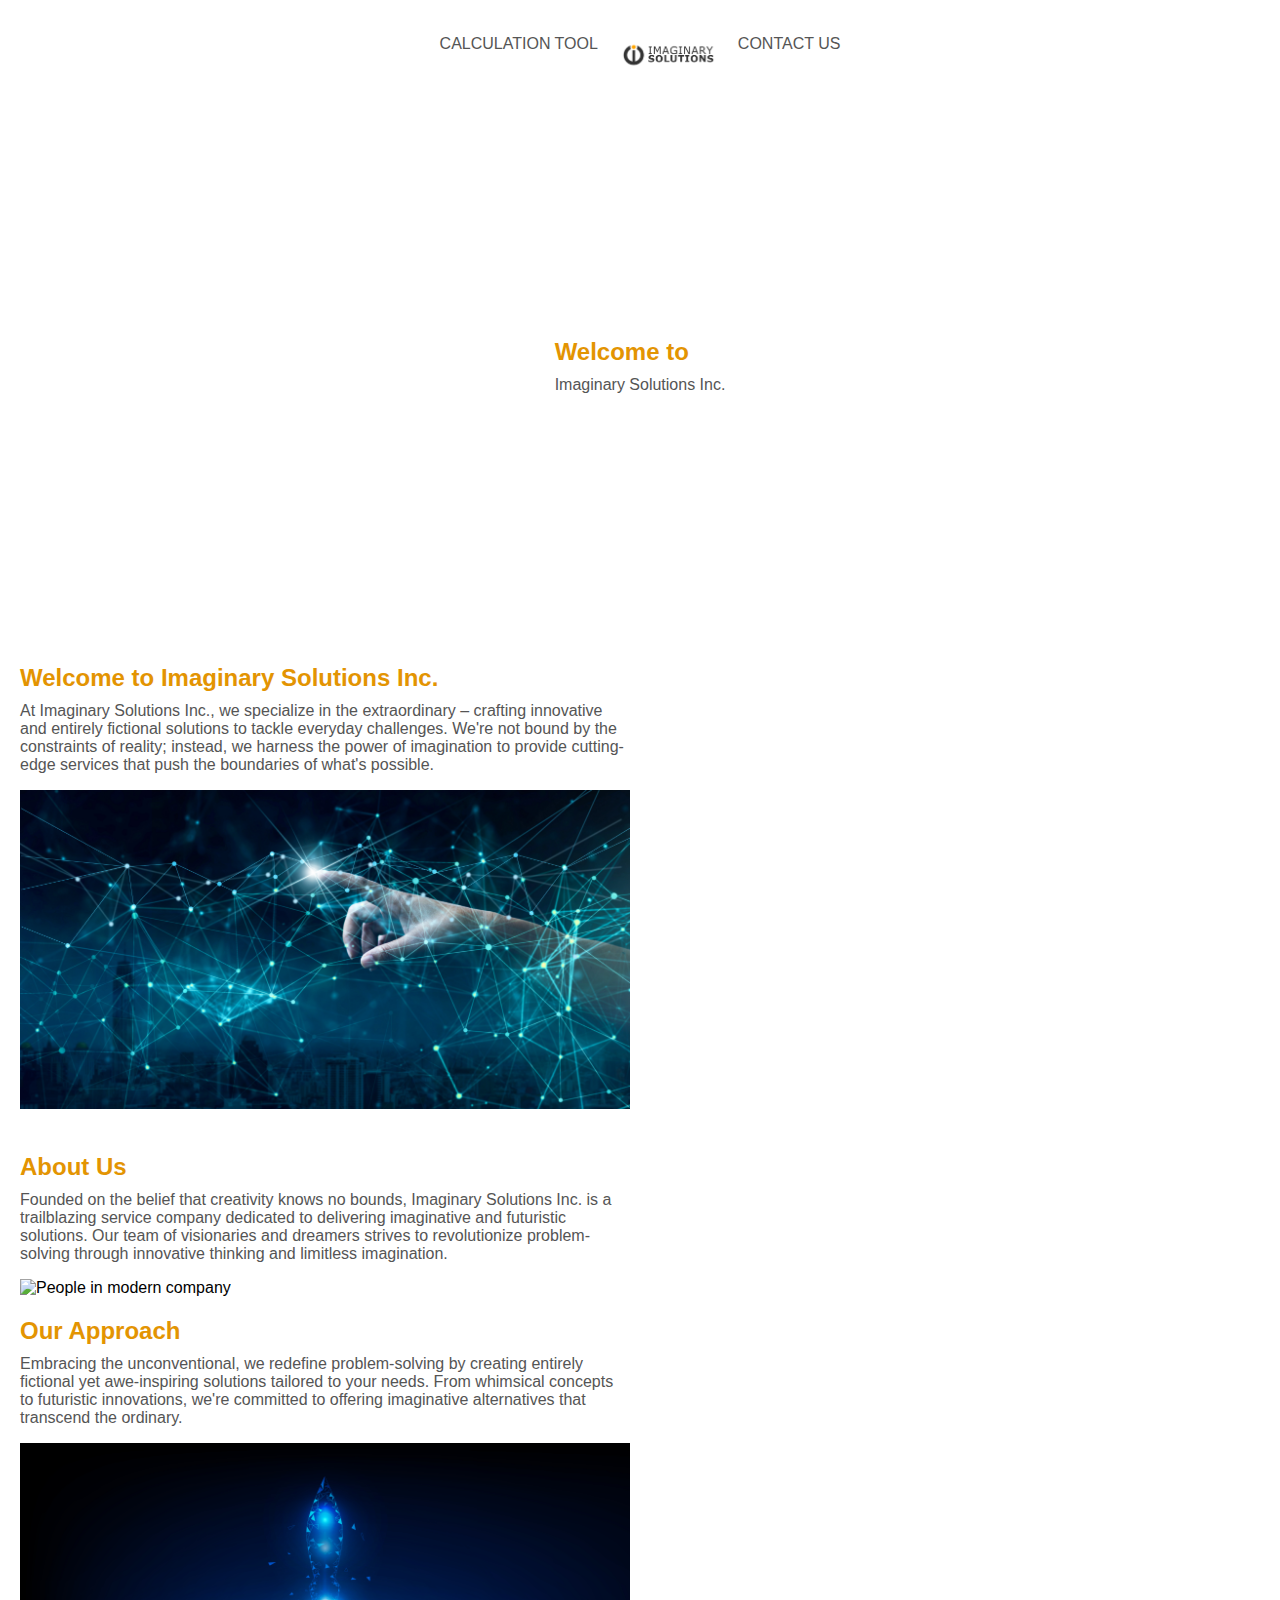
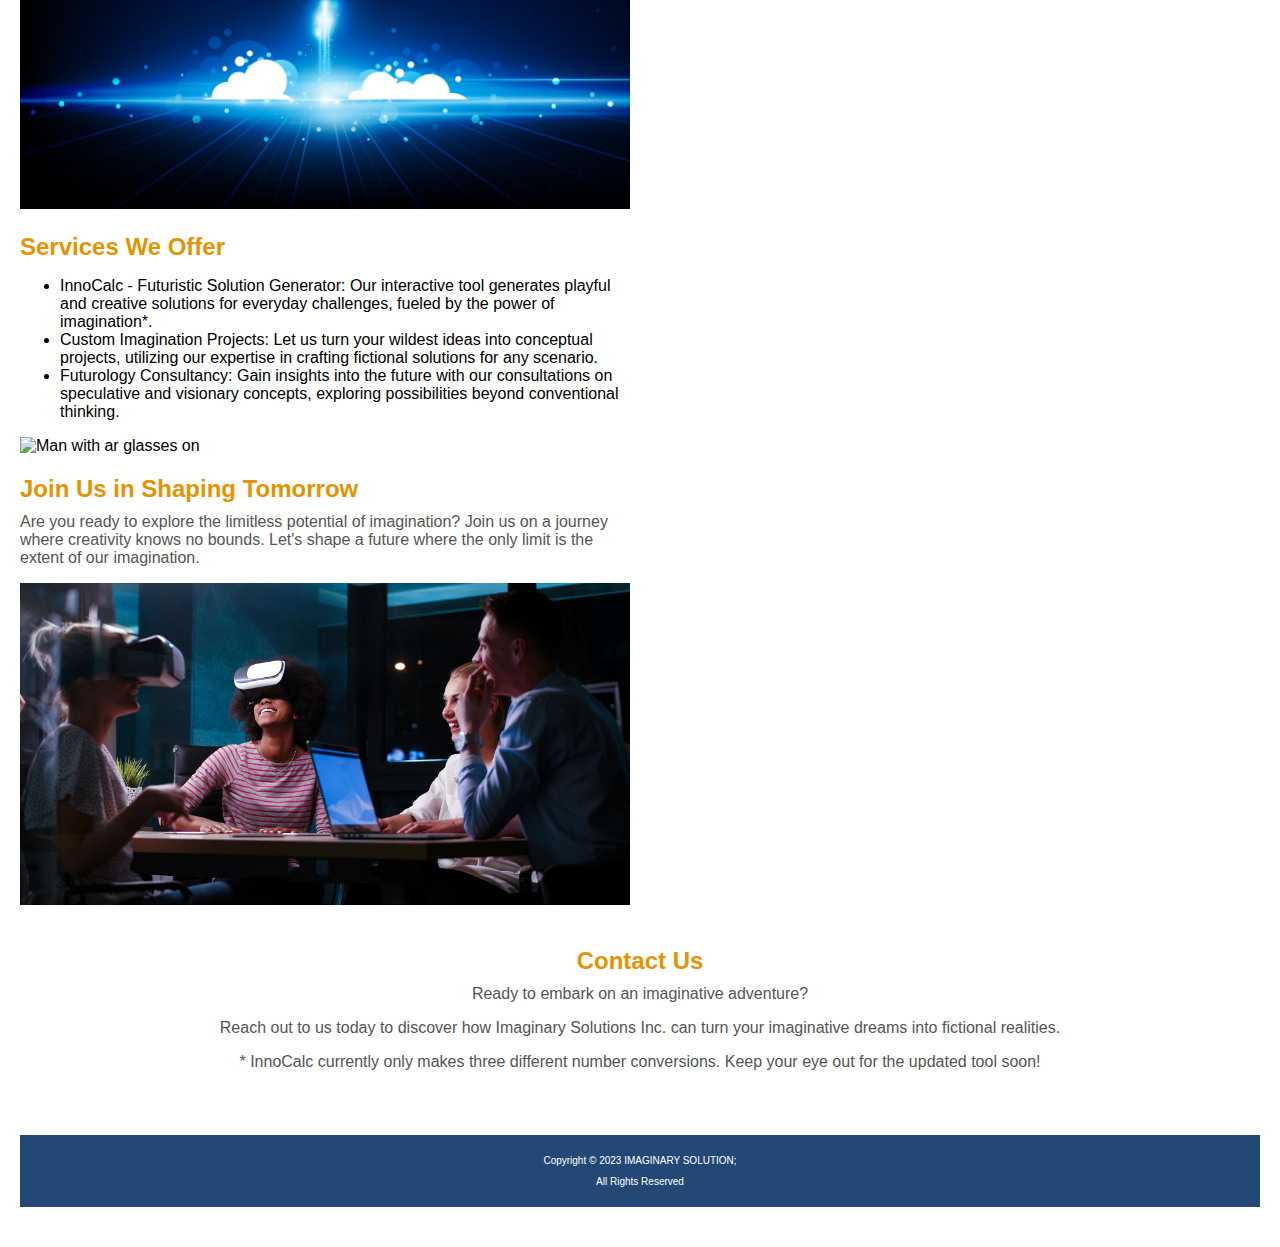
==== index.html @ 7a61c6fa "working on animation" ====
<!DOCTYPE html>
<html lang="en">
<head>
    <meta charset="UTF-8">
    <meta name="viewport" content="width=device-width, initial-scale=1.0">
    <link rel="stylesheet" href="https://cdnjs.cloudflare.com/ajax/libs/font-awesome/4.7.0/css/font-awesome.min.css">
    <title>Wild Design by Mag</title>
    <link rel="stylesheet" href="./assets/styles/style.css"></head>
<body>
    <div class="mobile-container">
        <!-- Top Navigation Menu -->
        <nav class="topnav">
            <div class="logo">
                <a href="#home">
                    <img src="./assets/images/imaginary-Solutions-logo.png" alt="Logo">
                </a>
            </div>
          <div class="menu-icon" onclick="toggleMenu()">
              <i class="fa fa-bars"></i>
          </div>
          <div class="close-icon" onclick="toggleMenu()">
            <i class="fa fa-times"></i>
          </div>
          <ul class="nav-links" id="navLinks">
            <li><a href="#calculation">CALCULATION TOOL</a></li>
            <li class="logo-2">
                <a href="#home">
                    <img src="./assets/images/imaginary-Solutions-logo.png" alt="Logo">
                </a>
            </li>
            <li><a href="#contact">CONTACT US</a></li>
        </ul>
      </nav>
    </div>
         <!-- Hero Image -->
         <div class="hero-container">
            <div class="hero-image">
                <!-- <img src="./src/imaginary-Solutions-hero.jpeg" alt="Hero Image" class="hero-image"> -->
            </div>
            <div class="hero-text">
                <h1>Welcome to</h1>
                <p>Imaginary Solutions Inc.</p>
            </div>      
        </div>
       
        <!-- Articles -->
        <div class="article-container grid-container">
            <header class="article article-one">
                <h1>Welcome to Imaginary Solutions Inc.</h1>
                <p>At Imaginary Solutions Inc., we specialize in the extraordinary – crafting innovative and entirely fictional solutions to tackle everyday challenges. We're not bound by the constraints of reality; instead, we harness the power of imagination to provide cutting-edge services that push the boundaries of what's possible.</p>
                <div class="column-2"><img src="./assets/images/imaginary-Solutions-hand.jpeg" alt="Imaginary Solutions Inc" ></div>
            </header>
            <div class="article article-two">
                <h2>About Us</h2>
                <p>Founded on the belief that creativity knows no bounds, Imaginary Solutions Inc. is a trailblazing service company dedicated to delivering imaginative and futuristic solutions. Our team of visionaries and dreamers strives to revolutionize problem-solving through innovative thinking and limitless imagination.</p>
                <img src="./assets/images/imaginary-Solutions-hero.jpeg" alt="People in modern company"class="column-2">
            </div>
            <div class="article article-three">
            <h2>Our Approach</h2>
            <p>Embracing the unconventional, we redefine problem-solving by creating entirely fictional yet awe-inspiring solutions tailored to your needs. From whimsical concepts to futuristic innovations, we're committed to offering imaginative alternatives that transcend the ordinary.</p>
            <img src="./assets/images/imaginary-Solutions-rocket.jpeg" alt="Rocket graphic"class="column-2">
        </div>
        <div class="article article-four">
            <h2>Services We Offer</h2>
            <ul>
                <li>InnoCalc - Futuristic Solution Generator: Our interactive tool generates playful and creative solutions for everyday challenges, fueled by the power of imagination*.</li>
                <li>Custom Imagination Projects: Let us turn your wildest ideas into conceptual projects, utilizing our expertise in crafting fictional solutions for any scenario.</li>
                <li>Futurology Consultancy: Gain insights into the future with our consultations on speculative and visionary concepts, exploring possibilities beyond conventional thinking.</li>
            </ul>
            <img src="./assets/images/imaginary-Solutions-people.jpeg" alt="Man with ar glasses on" class="column-2">
        </div>
        <div class="article article-five">
            <h2>Join Us in Shaping Tomorrow</h2>
            <p>Are you ready to explore the limitless potential of imagination? Join us on a journey where creativity knows no bounds. Let's shape a future where the only limit is the extent of our imagination.</p>
            <img src="./assets/images/imaginary-Solutions-team.jpeg" alt="Team of people" class="column-2">
        </div>
        <div class="article article-six article-center">
            <h2>Contact Us</h2>
            <p>Ready to embark on an imaginative adventure? </p>
            <p>
                Reach out to us today to discover how Imaginary Solutions Inc. can turn your imaginative dreams into fictional realities.
            </p>
            <p>* InnoCalc currently only makes three different number conversions. Keep your eye out for the updated tool soon!</p>
        </div>
        <footer>
            <p> Copyright &copy 2023 IMAGINARY SOLUTION; </p>
           <p> All Rights Reserved</p>
           </footer>
        </div>

    <script src="./assets/scripts/script.js"></script> 
</body>
</html>
---- assets/styles/style.css ----
body {
    font-family: Verdana, Geneva, Tahoma, sans-serif;
    margin: 0;
    padding: 0;
    box-sizing: border-box;
}

.mobile-container {
    max-width: 100%;
    margin: auto;
    /* background-color: #333; */
    color: white;
    /* border-radius: 10px; */
}
.topnav {
display: flex;
flex-direction: column;
align-items: center;
position: relative;
padding: 15px;
background-color: white;
}

.topnav .logo {
    display: flex;
    align-items: center;
    margin-bottom: 10px;
    }
    .topnav .logo img{
        max-width: 100px;
        height: auto;
        margin-right: 180px;
        }
     /* .logo img {
        width: 100px;
        height: auto;
        margin-right: 200px;
        margin-left: 0;
        
    } */
    .logo-2 {
        display: none;
    }
    
    .topnav .logo a {
        text-decoration: none;
        font-size: 18px;
        color: blanchedalmond;
    }

.menu-icon,  .close-icon {
    cursor: pointer;
    position: absolute;
    font-size: 20px;
    color:#FFA500;
    top: 15px;
}

.menu-icon {
    right: 15px;   
}

.close-icon {
display: none;
right: 15px;
}

.nav-links {
    list-style: none;
    display: none;
    width: 100%;
    text-align: center;
    background-color: #FFA500;
    /* border-radius: 0 0 10px 10px; */
    padding: 15px;
}

.nav-links.show {
    display: flex;
    flex-direction: column;
}

.nav-links li {
    margin-bottom: 10px;
}

.nav-links li a {
    text-decoration: none;
    font-size: 16px;
    color: whitesmoke;
    padding: 10px;
    display: block;
    border-radius: 5px;
}


.nav-links li a:hover {
    background-color:#e39402;
}

.article-container {
    max-width: 100%;
    margin: 0 auto;
    padding: 20px;
    display: grid;
    grid-template-columns: 1fr;
    gap: 20px;
}

header, article, footer {
    margin-bottom: 20px;
}
 article {
    text-align: left;
 }

h1, h2 {
    color: #e39402 ;
    font-size: 24px;
    margin-top: auto;
    margin-bottom: 10px;
}

p {
 color: #555;
 font-size: 16px;
 /* margin-bottom: 20px; */
 margin-top: 10px;
}

img {
    max-width: 100%;
    height: auto;
    border: 8px;
    margin-bottom: auto;
}

footer {
    background-color: #234876;
    color: white;
    text-align: center;
    padding: 10px;
}

footer p {
    color: white;
    font-size: 10px;
}

.hero-container {
    display: none;
}

@media (min-width: 768px) {
    /* Hero-Image */
    .hero-container {
        display: flex;
        align-items: center; /* Center vertically */
        justify-content: center; /* Center horizontally */
        height: 60vh; /* height  */
        background: url('../images/imaginary-Solutions-hero.jpeg') center/cover no-repeat;
    }

    .hero-text {
        text-align: left; /* Align text to the left */
        color: white;
        padding: 20px; /* padding for better readability */
        font-size: 18px;
    }

/* Article Container Style */

.article-container {
    display: grid;
    grid-template-columns: 1fr 1fr; /* Two columns */
    gap: 20px;
    margin: 0 auto;
}

.article img {
    width: 100%;
    height: auto;
}

.column-2 {
    grid-column: 2; /* Image on the right */
}


/* Article Style */
.article-one {
    grid-row: 1;
}

.article-two {
    grid-row: 2;
}

.article-three {
    grid-row: 3;
}

.article-four {
    grid-row: 4;
}

.article-five {
    grid-row: 5;
}

.article-six {
    grid-row: 6;
    grid-column:1 / span  2;
    align-content: center;
    text-align: center;
}

    /* Top Navigation Bar */
    .logo img {
        display: none;
    }

    .topnav {
        background-color: transparent;
        display: flex;
        align-items: center;
        justify-content: space-between;
        padding: 15px;
        
    }

    .topnav .logo-2 {
        display: flex;
        align-items: center;
        justify-content: center;
        margin-bottom: 0;
    }

    .logo-2 img {
        max-width: 100px;
        height: auto;
    }

    .topnav #navLinks {
        display: flex;
        flex-direction: row;
    }

    .topnav .logo-2 img {
        margin: 0;
    }

   .menu-icon, .close-icon {
    top: 15px;
   }
   .menu-icon {
    display: none;
    right: 15px;
   }

   .nav-links {
    display: flex;
    width: auto;
    background-color: transparent;
    padding: 0;
    margin: 0;
   }

   .nav-links.show {
    display: flex;
    flex-direction: row;
   }

   .nav-links li {
    margin: 0;
   }
   .nav-links li a {
    color: #555;
}

.nav-links li a:hover {
    background-color: transparent; /* background color on hover */
    color: #e39402; /* hover text color to orange */
}
   .nav-links li:last-child {
    margin-right: 0;
   }
   .mobile-container {
    background-color: transparent;
   }

   /* Footer */
   footer {
    grid-column: span 2;
    text-align: center;
    margin-top: 20px; 
}

/* CONTACT PAGE */
.article-center {
    grid-row: 6;
    grid-column:1 / span  2;
    align-content: center;
    text-align: center;
    padding: 8px;
    margin-top: 10px;
}
h3 {
    color: #234876;
}


@keyframes bounce {
/* 0%, 20%, 50%, 80%, 100% {
    transform: translateY(0);
}
40% {
    transform: translateY(-100px);
}
60% {
    transform: translateY(-50%);
} */
0% {
    transform: translateX(-100%);
}
100% {
    transform: translateX(100%);
}
}
.ball {
    width: 20px;
    height: 20px;
    background-color: #234876;
    border: 5px solid orange;
    border-radius: 50%;
    /* animation: bounce 2s infinite; */
    animation: roll 2s linear infinite;
    margin-right: 20px;

}
}
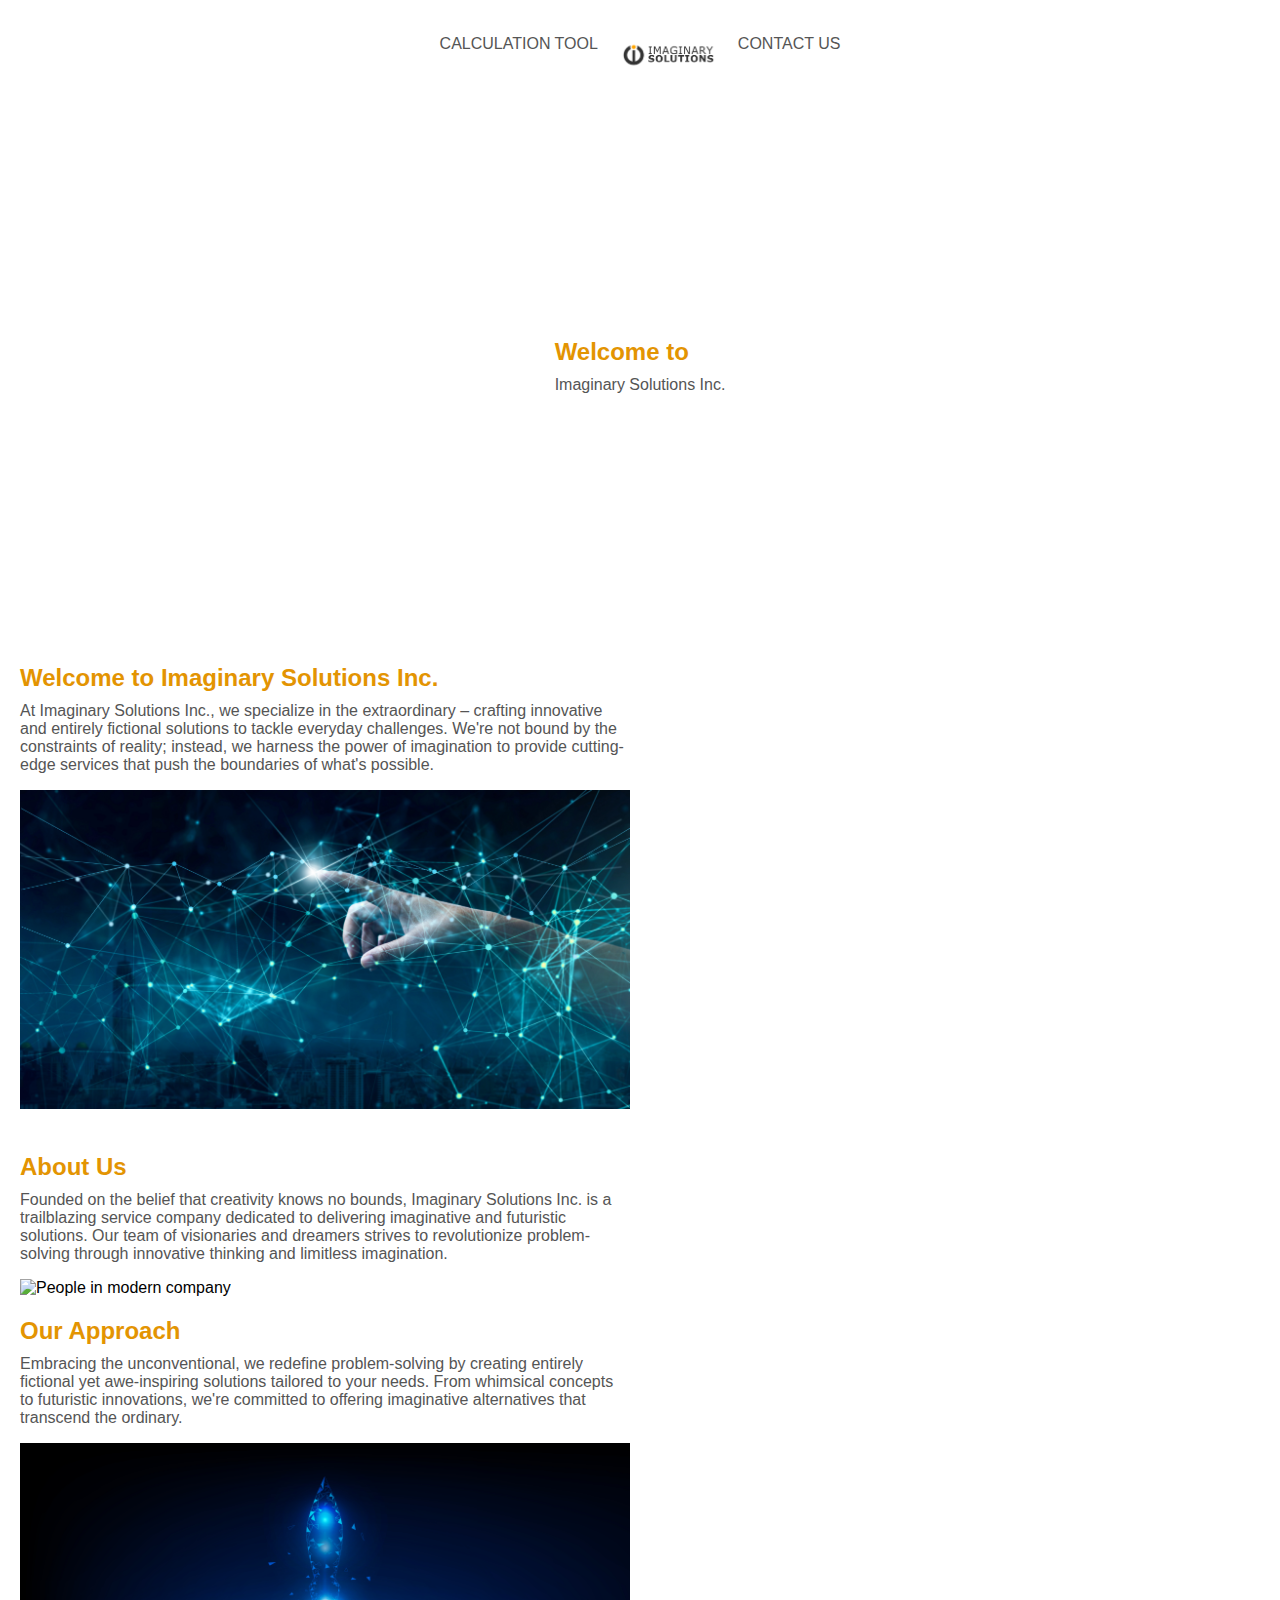
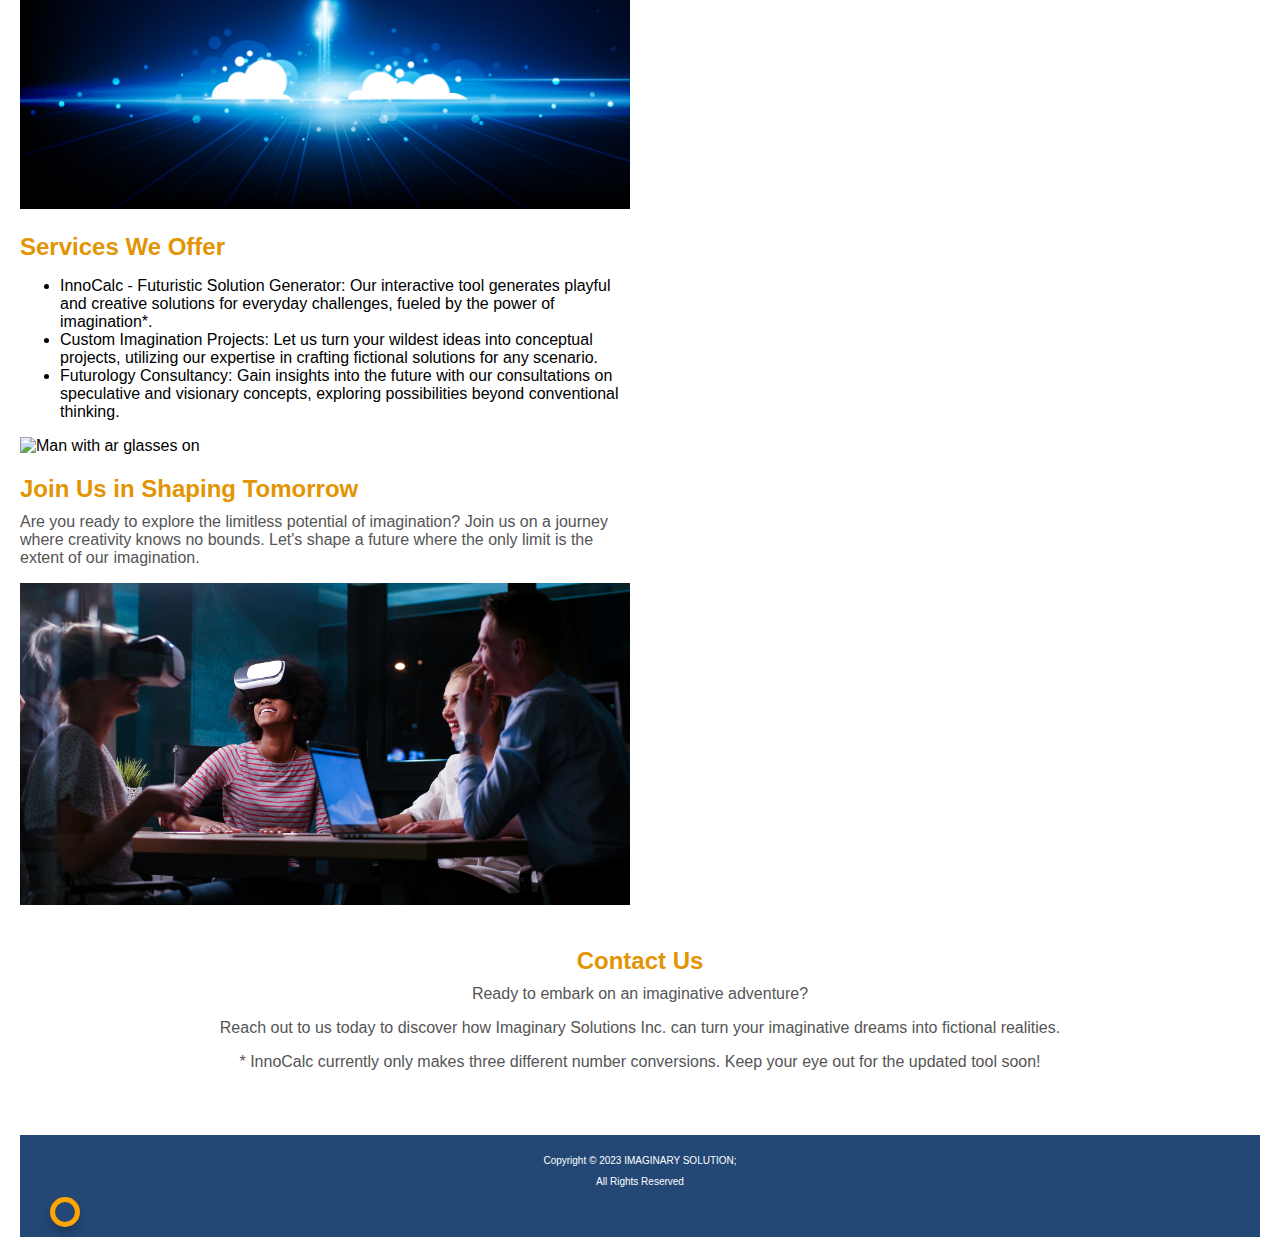
==== commit 4ec96566: "UPDATE" ====
--- a/index.html
+++ b/index.html
@@ -85,6 +85,7 @@
         <footer>
             <p> Copyright &copy 2023 IMAGINARY SOLUTION; </p>
            <p> All Rights Reserved</p>
+           <div class="ball"></div>
            </footer>
         </div>
 
--- a/assets/styles/style.css
+++ b/assets/styles/style.css
@@ -135,22 +135,140 @@
     margin-bottom: auto;
 }
 
+/* Footer */
 footer {
     background-color: #234876;
     color: white;
     text-align: center;
     padding: 10px;
-}
-
+    margin-bottom: 0
+}
 footer p {
     color: white;
     font-size: 10px;
 }
 
+
+/* Hero image */
 .hero-container {
     display: none;
 }
 
+
+/* Calculation tool */
+.calculation-wrapper {
+    display: flex;
+    flex-direction: column;
+    align-items: center;
+    justify-content: center;
+    /* text-align: center; */
+    padding: 20px;
+    margin-top: 50px;
+}
+ input {
+    margin: 10px;
+    padding: 8px;
+    font-size: 16px;
+}
+
+.calc-button {
+margin: 10px;
+padding: 10px 20px;
+font-size: 16px;
+background-color: #e39402;
+color: #234876;
+border-radius: 5px;
+cursor: pointer;
+}
+#result {
+    margin-top: 20px;
+    padding: 5px;
+    font-size: 18px;
+    color:#234876;    
+}
+/* Contact page content */
+.article-center {
+    padding: 20px;
+    text-align: justify;
+}
+
+.article-center h2 {
+    font-size: 24px;
+    margin-bottom: 10px;
+}
+
+.article-center h3 {
+    font-size: 20px;
+    margin-bottom: 8px;
+    color: #234876;
+}
+
+.article-center p {
+    font-size: 16px;
+    margin-bottom: 16px;
+}
+
+/* Modal for mobile size*/
+.modal {
+    display: none;
+    position: fixed;
+    top: 50%;
+    left: 50%;
+    transform: translate(-50%, -50%);
+    background: rgb(255, 255, 255);
+    color: rgb(5, 101, 186);
+    padding: 20px;
+    border-radius: 8px;
+    box-shadow: 0 0 10px rgba(0, 0, 0, 0.3);
+    text-align: center;
+}
+.modal-show-button {
+    padding: 10px 20px;
+    font-size: 14px;
+}
+.modal-button {
+    text-align: center;
+}
+
+.modal-show-button {
+    background-color: white; 
+    color: black; 
+    border: 2px solid #234876;
+    padding: 15px 32px;
+    text-align: center;
+    text-decoration: none;
+    display: inline-block;
+    font-size: 16px;
+    margin: 4px 2px;
+    cursor: pointer;
+    box-shadow: 0 9px #999;
+}
+.modal-show-button:hover {
+    background-color: #234876;
+    color: white;
+}
+.modal-show-button:active {
+    background-color: #1c3954;
+}
+.close {
+    position: absolute;
+    top: 10px;
+    right: 10px;
+    cursor: pointer;
+    background: none;
+    border: none;
+    font-size: 18px;
+    color: #234876;
+}
+
+.close:hover {
+    background-color: #f3bf5f;
+    border-radius: 10px;
+    color: white;
+}
+
+
+/* DESKTOP SIZE SCREEN STYLES */
 @media (min-width: 768px) {
     /* Hero-Image */
     .hero-container {
@@ -309,23 +427,14 @@
     color: #234876;
 }
 
-
-@keyframes bounce {
-/* 0%, 20%, 50%, 80%, 100% {
-    transform: translateY(0);
-}
-40% {
-    transform: translateY(-100px);
-}
-60% {
-    transform: translateY(-50%);
-} */
-0% {
-    transform: translateX(-100%);
-}
-100% {
-    transform: translateX(100%);
-}
+/* Animation */
+@keyframes roll {
+    0%, 100% {
+        transform: translateX(0);
+    }
+    50% {
+        transform: translateX(calc(100vw - 110px));
+    }
 }
 .ball {
     width: 20px;
@@ -334,8 +443,107 @@
     border: 5px solid orange;
     border-radius: 50%;
     /* animation: bounce 2s infinite; */
-    animation: roll 2s linear infinite;
-    margin-right: 20px;
-
+    animation: roll 20s linear infinite;
+    margin-left: 20px;
+    box-shadow: 0 7px 8px rgba(0, 0, 0, 0.2);
+}
+/* Modal */
+.modal-button {
+    text-align: center;
+  
+
+}
+.show {
+    background-color: white; 
+    color: black; 
+    border: 2px solid #234876;
+  padding: 15px 32px;
+  text-align: center;
+  text-decoration: none;
+  display: inline-block;
+  font-size: 16px;
+  margin: 4px 2px;
+  cursor: pointer;
+    box-shadow: 0 9px #999;
+}
+.show:hover {
+background-color: #234876;
+color: white;
+}
+
+.show:active {
+    background-color: #1c3954;
+  }
+.mask {
+  display: none;
+  position: fixed;
+  top: 0;
+  left: 0;
+  width: 100%;
+  height: 100%;
+  background: rgba(0, 0, 0, 0.5);
+  /* z-index: 1; */
+}
+
+.modal {
+  display: none;
+  position: fixed;
+  top: 50%;
+  left: 50%;
+  transform: translate(-50%, -50%);
+  background: rgb(255, 255, 255);
+  color: rgb(5, 101, 186);
+  padding: 20px;
+  border-radius: 8px;
+  box-shadow: 0 0 10px rgba(0, 0, 0, 0.3);
+  /* z-index: 2; */
+  text-align: center;
+}
+
+.close {
+  position: absolute;
+  top: 10px;
+  right: 10px;
+  cursor: pointer;
+  background: none;
+  border: none;
+  font-size: 18px;
+  color: #234876;
+}
+.close:hover {
+    background-color: #f3bf5f;
+    border-radius: 10px;
+    color: white;
+}
+/* Calculation tool */
+.calculation-wrapper {
+    display: flex;
+    flex-direction: column;
+    align-items: center;
+    justify-content: center;
+    /* text-align: center; */
+    padding: 20px;
+    margin-top: 50px;
+}
+ input {
+    margin: 10px;
+    padding: 8px;
+    font-size: 16px;
+}
+
+.calc-button {
+margin: 10px;
+padding: 10px 20px;
+font-size: 16px;
+background-color: #e39402;
+color: #234876;
+border-radius: 5px;
+cursor: pointer;
+}
+#result {
+    margin-top: 20px;
+    padding: 5px;
+    font-size: 18px;
+    color:#234876;    
 }
 }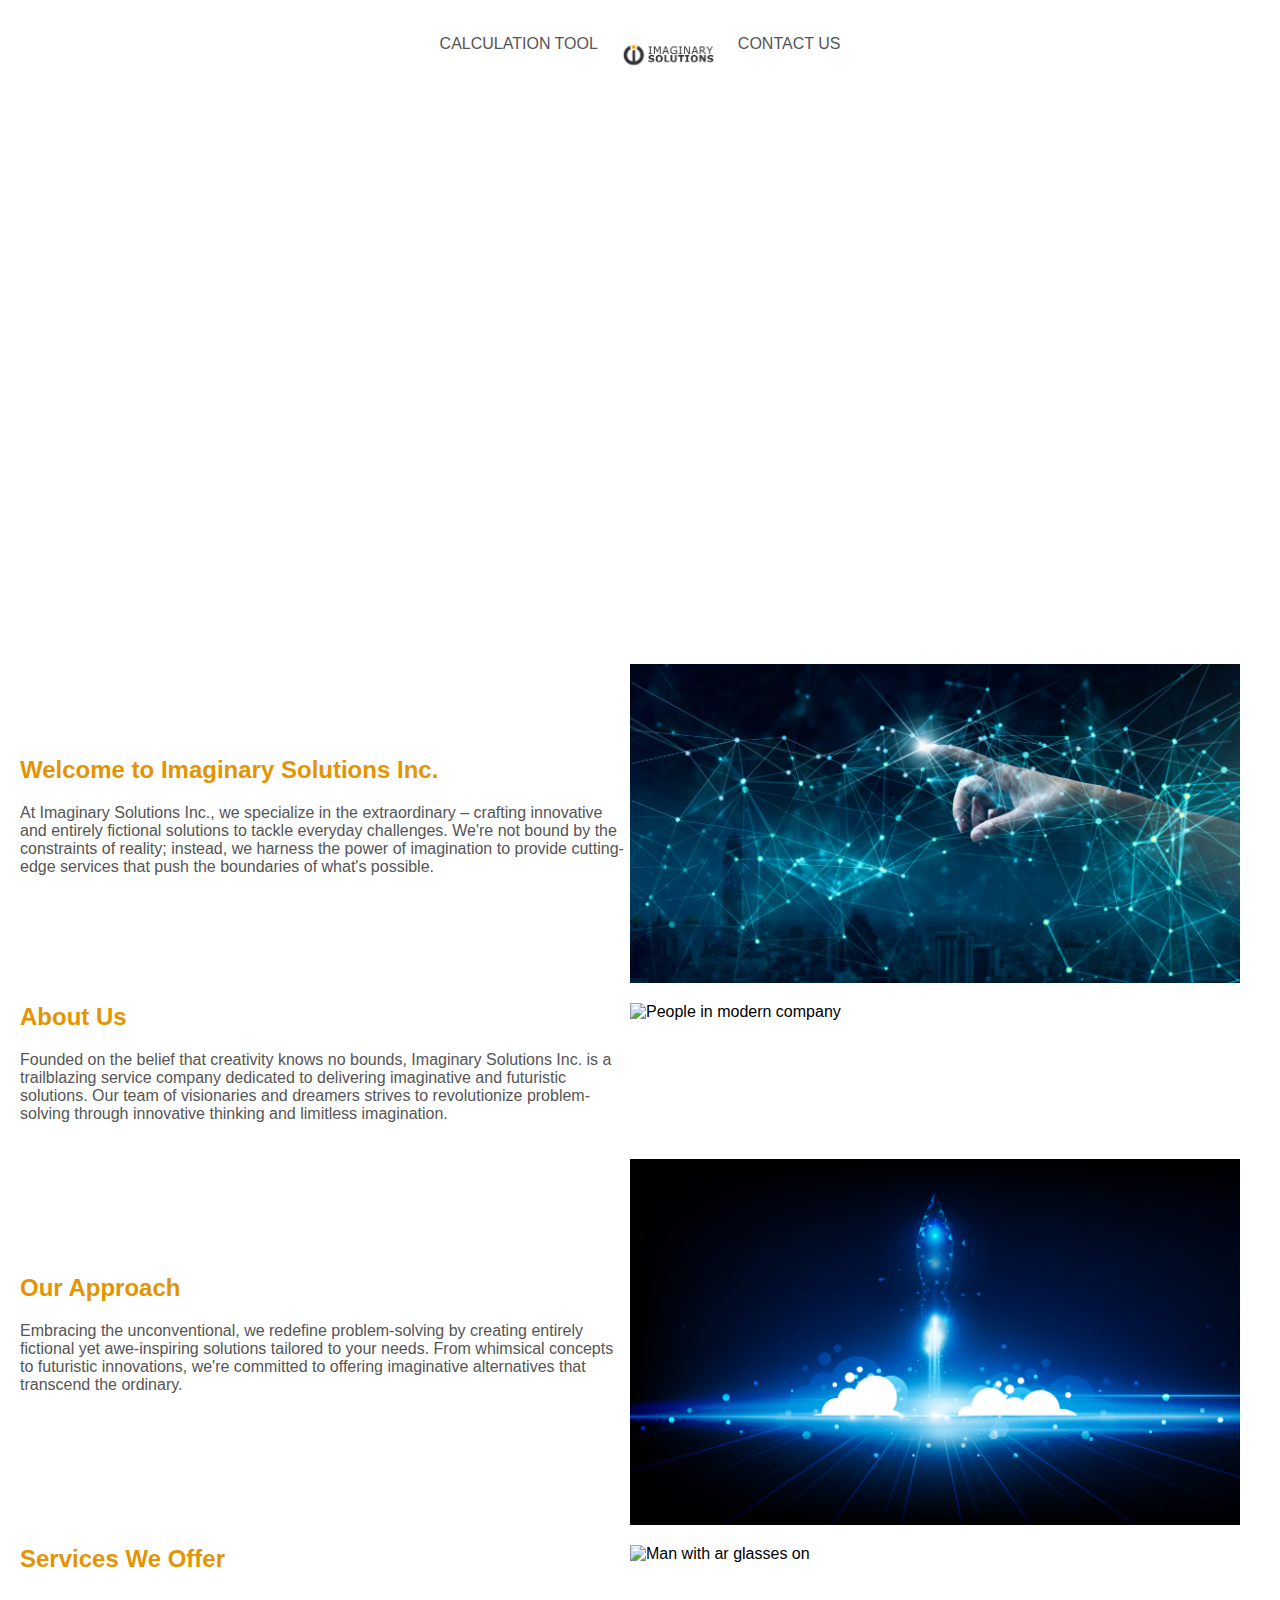
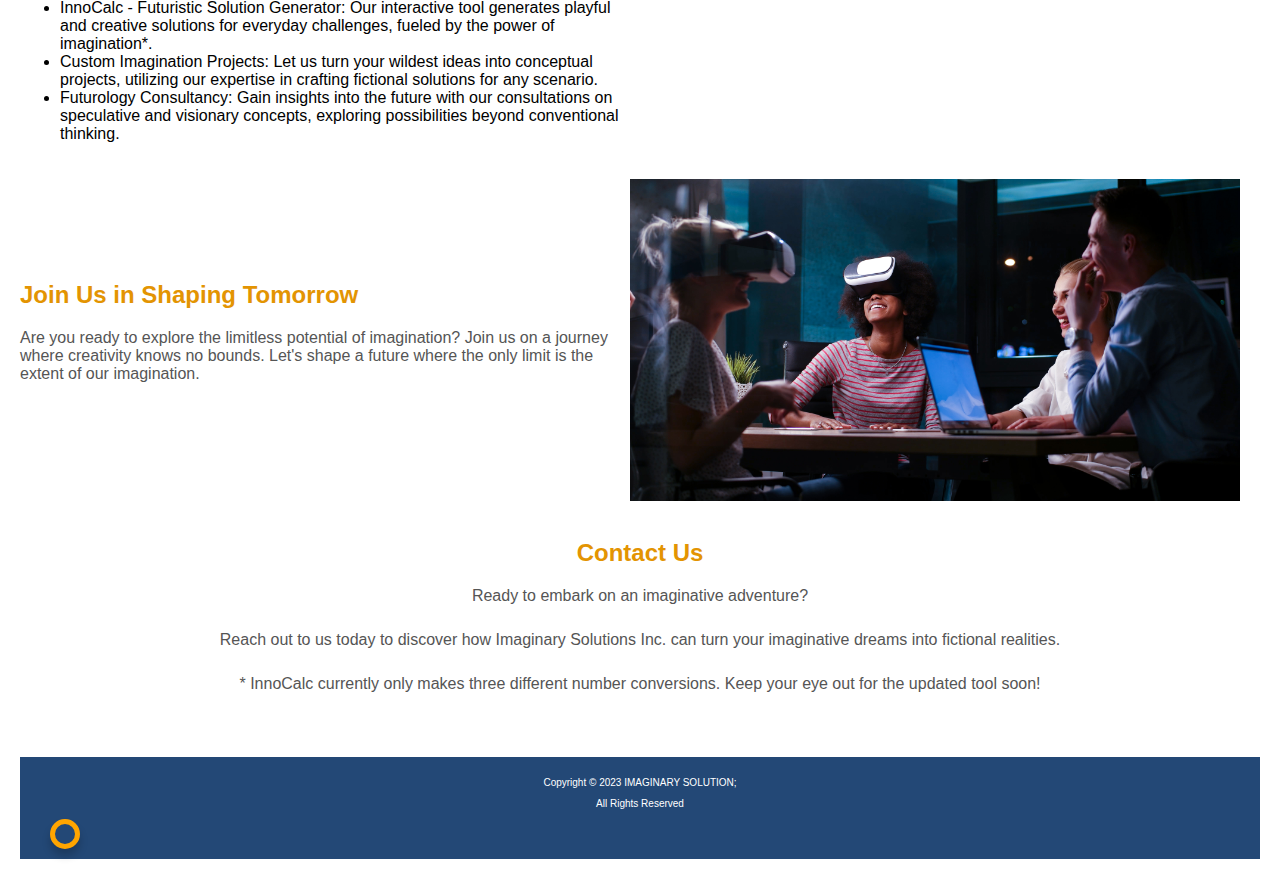
==== commit e2cfbb34: "Fixed" ====
--- a/index.html
+++ b/index.html
@@ -4,14 +4,14 @@
     <meta charset="UTF-8">
     <meta name="viewport" content="width=device-width, initial-scale=1.0">
     <link rel="stylesheet" href="https://cdnjs.cloudflare.com/ajax/libs/font-awesome/4.7.0/css/font-awesome.min.css">
-    <title>Wild Design by Mag</title>
+    <title>Imaginary Solutions Inc by Magdalena</title>
     <link rel="stylesheet" href="./assets/styles/style.css"></head>
 <body>
     <div class="mobile-container">
         <!-- Top Navigation Menu -->
         <nav class="topnav">
             <div class="logo">
-                <a href="#home">
+                <a href="index.html">
                     <img src="./assets/images/imaginary-Solutions-logo.png" alt="Logo">
                 </a>
             </div>
@@ -22,13 +22,13 @@
             <i class="fa fa-times"></i>
           </div>
           <ul class="nav-links" id="navLinks">
-            <li><a href="#calculation">CALCULATION TOOL</a></li>
+            <li><a href="calculation.html">CALCULATION TOOL</a></li>
             <li class="logo-2">
-                <a href="#home">
+                <a href="index.html">
                     <img src="./assets/images/imaginary-Solutions-logo.png" alt="Logo">
                 </a>
             </li>
-            <li><a href="#contact">CONTACT US</a></li>
+            <li><a href="contact.html">CONTACT US</a></li>
         </ul>
       </nav>
     </div>
@@ -45,42 +45,65 @@
        
         <!-- Articles -->
         <div class="article-container grid-container">
-            <header class="article article-one">
+            <div class="article article-one">
+                <div class="article-content">
                 <h1>Welcome to Imaginary Solutions Inc.</h1>
                 <p>At Imaginary Solutions Inc., we specialize in the extraordinary – crafting innovative and entirely fictional solutions to tackle everyday challenges. We're not bound by the constraints of reality; instead, we harness the power of imagination to provide cutting-edge services that push the boundaries of what's possible.</p>
-                <div class="column-2"><img src="./assets/images/imaginary-Solutions-hand.jpeg" alt="Imaginary Solutions Inc" ></div>
-            </header>
+                </div>
+                <div class="column-2 article-image"><img src="./assets/images/imaginary-Solutions-hand.jpeg" alt="Imaginary Solutions Inc">
+                </div>
+            </div>
             <div class="article article-two">
+                <div class="article-content">
                 <h2>About Us</h2>
                 <p>Founded on the belief that creativity knows no bounds, Imaginary Solutions Inc. is a trailblazing service company dedicated to delivering imaginative and futuristic solutions. Our team of visionaries and dreamers strives to revolutionize problem-solving through innovative thinking and limitless imagination.</p>
-                <img src="./assets/images/imaginary-Solutions-hero.jpeg" alt="People in modern company"class="column-2">
+                </div>
+                <div class="column-2 content-image">
+                    <img src="./assets/images/imaginary-Solutions-hero.jpeg" alt="People in modern company">
+                </div>
             </div>
             <div class="article article-three">
+                <div class="article-content">
             <h2>Our Approach</h2>
             <p>Embracing the unconventional, we redefine problem-solving by creating entirely fictional yet awe-inspiring solutions tailored to your needs. From whimsical concepts to futuristic innovations, we're committed to offering imaginative alternatives that transcend the ordinary.</p>
-            <img src="./assets/images/imaginary-Solutions-rocket.jpeg" alt="Rocket graphic"class="column-2">
+        </div>
+        <div class="article-image column-2">
+            <img src="./assets/images/imaginary-Solutions-rocket.jpeg" alt="Rocket graphic">
+        </div>
         </div>
         <div class="article article-four">
-            <h2>Services We Offer</h2>
-            <ul>
-                <li>InnoCalc - Futuristic Solution Generator: Our interactive tool generates playful and creative solutions for everyday challenges, fueled by the power of imagination*.</li>
-                <li>Custom Imagination Projects: Let us turn your wildest ideas into conceptual projects, utilizing our expertise in crafting fictional solutions for any scenario.</li>
-                <li>Futurology Consultancy: Gain insights into the future with our consultations on speculative and visionary concepts, exploring possibilities beyond conventional thinking.</li>
-            </ul>
-            <img src="./assets/images/imaginary-Solutions-people.jpeg" alt="Man with ar glasses on" class="column-2">
+            <div class="article-content">
+                <h2>Services We Offer</h2>
+                <ul>
+                    <li>InnoCalc - Futuristic Solution Generator: Our interactive tool generates playful and creative solutions for everyday challenges, fueled by the power of imagination*.</li>
+                    <li>Custom Imagination Projects: Let us turn your wildest ideas into conceptual projects, utilizing our expertise in crafting fictional solutions for any scenario.</li>
+                    <li>Futurology Consultancy: Gain insights into the future with our consultations on speculative and visionary concepts, exploring possibilities beyond conventional thinking.</li>
+                </ul>
+            </div>
+          <div class="content-image column-2">
+            <img src="./assets/images/imaginary-Solutions-people.jpeg" alt="Man with ar glasses on">
+          </div>
+            
         </div>
         <div class="article article-five">
-            <h2>Join Us in Shaping Tomorrow</h2>
+            <div class="article-content">
+                <h2>Join Us in Shaping Tomorrow</h2>
             <p>Are you ready to explore the limitless potential of imagination? Join us on a journey where creativity knows no bounds. Let's shape a future where the only limit is the extent of our imagination.</p>
-            <img src="./assets/images/imaginary-Solutions-team.jpeg" alt="Team of people" class="column-2">
+            </div>
+            <div class="article-image column-2">
+                <img src="./assets/images/imaginary-Solutions-team.jpeg" alt="Team of people">
+            </div>
         </div>
-        <div class="article article-six article-center">
-            <h2>Contact Us</h2>
-            <p>Ready to embark on an imaginative adventure? </p>
-            <p>
-                Reach out to us today to discover how Imaginary Solutions Inc. can turn your imaginative dreams into fictional realities.
-            </p>
-            <p>* InnoCalc currently only makes three different number conversions. Keep your eye out for the updated tool soon!</p>
+        <div class="article-six article-center">
+            <div class="article-content">
+                <h2>Contact Us</h2>
+                <p>Ready to embark on an imaginative adventure? </p>
+                <p>
+                    Reach out to us today to discover how Imaginary Solutions Inc. can turn your imaginative dreams into fictional realities.
+                </p>
+                <p>* InnoCalc currently only makes three different number conversions. Keep your eye out for the updated tool soon!</p>
+            </div>
+           
         </div>
         <footer>
             <p> Copyright &copy 2023 IMAGINARY SOLUTION; </p>
--- a/assets/styles/style.css
+++ b/assets/styles/style.css
@@ -273,8 +273,9 @@
     /* Hero-Image */
     .hero-container {
         display: flex;
-        align-items: center; /* Center vertically */
-        justify-content: center; /* Center horizontally */
+        align-items: center; 
+        justify-content: left; 
+        /* text-align: left; */
         height: 60vh; /* height  */
         background: url('../images/imaginary-Solutions-hero.jpeg') center/cover no-repeat;
     }
@@ -282,55 +283,75 @@
     .hero-text {
         text-align: left; /* Align text to the left */
         color: white;
-        padding: 20px; /* padding for better readability */
-        font-size: 18px;
-    }
-
+        padding: 8px; /* padding for better readability */
+        /* font-size: 18px; */
+    }
+    .hero-text h1 {
+        color: white;
+        font-size: 45px;
+        margin-left: 20px;
+    }
+    .hero-text p {
+        color: white;
+        font-size: 35px;
+        margin-left: 20px;
+    }
 /* Article Container Style */
-
+.article {
+    /* display: flex; */
+    display: grid;
+    grid-template-columns: 1fr 1fr;
+}
 .article-container {
-    display: grid;
-    grid-template-columns: 1fr 1fr; /* Two columns */
+    /* display: grid; */
+    /* grid-template-columns: 1fr 1fr;  */
     gap: 20px;
     margin: 0 auto;
 }
 
-.article img {
+.article-image {
     width: 100%;
     height: auto;
 }
 
+/* Article Content Style */
+.article-content {
+    display: grid;
+    grid-template-columns: 1;
+}
+ .article-one {
+    grid-row: 1;
+} 
+
+.article-two {
+    grid-row: 2;
+}
+
+.article-three {
+    grid-row: 3;
+}
+
+.article-four {
+    grid-row: 4;
+}
+
+.article-five {
+    grid-row: 5;
+} */
+
+.article-center {
+    grid-template-columns: 1fr;
+    align-content: center;
+    text-align: center;
+}
+/* Article Image Style */
+.article-image {
+    display: grid;
+    grid-template-columns: 2;
+}
+
 .column-2 {
     grid-column: 2; /* Image on the right */
-}
-
-
-/* Article Style */
-.article-one {
-    grid-row: 1;
-}
-
-.article-two {
-    grid-row: 2;
-}
-
-.article-three {
-    grid-row: 3;
-}
-
-.article-four {
-    grid-row: 4;
-}
-
-.article-five {
-    grid-row: 5;
-}
-
-.article-six {
-    grid-row: 6;
-    grid-column:1 / span  2;
-    align-content: center;
-    text-align: center;
 }
 
     /* Top Navigation Bar */
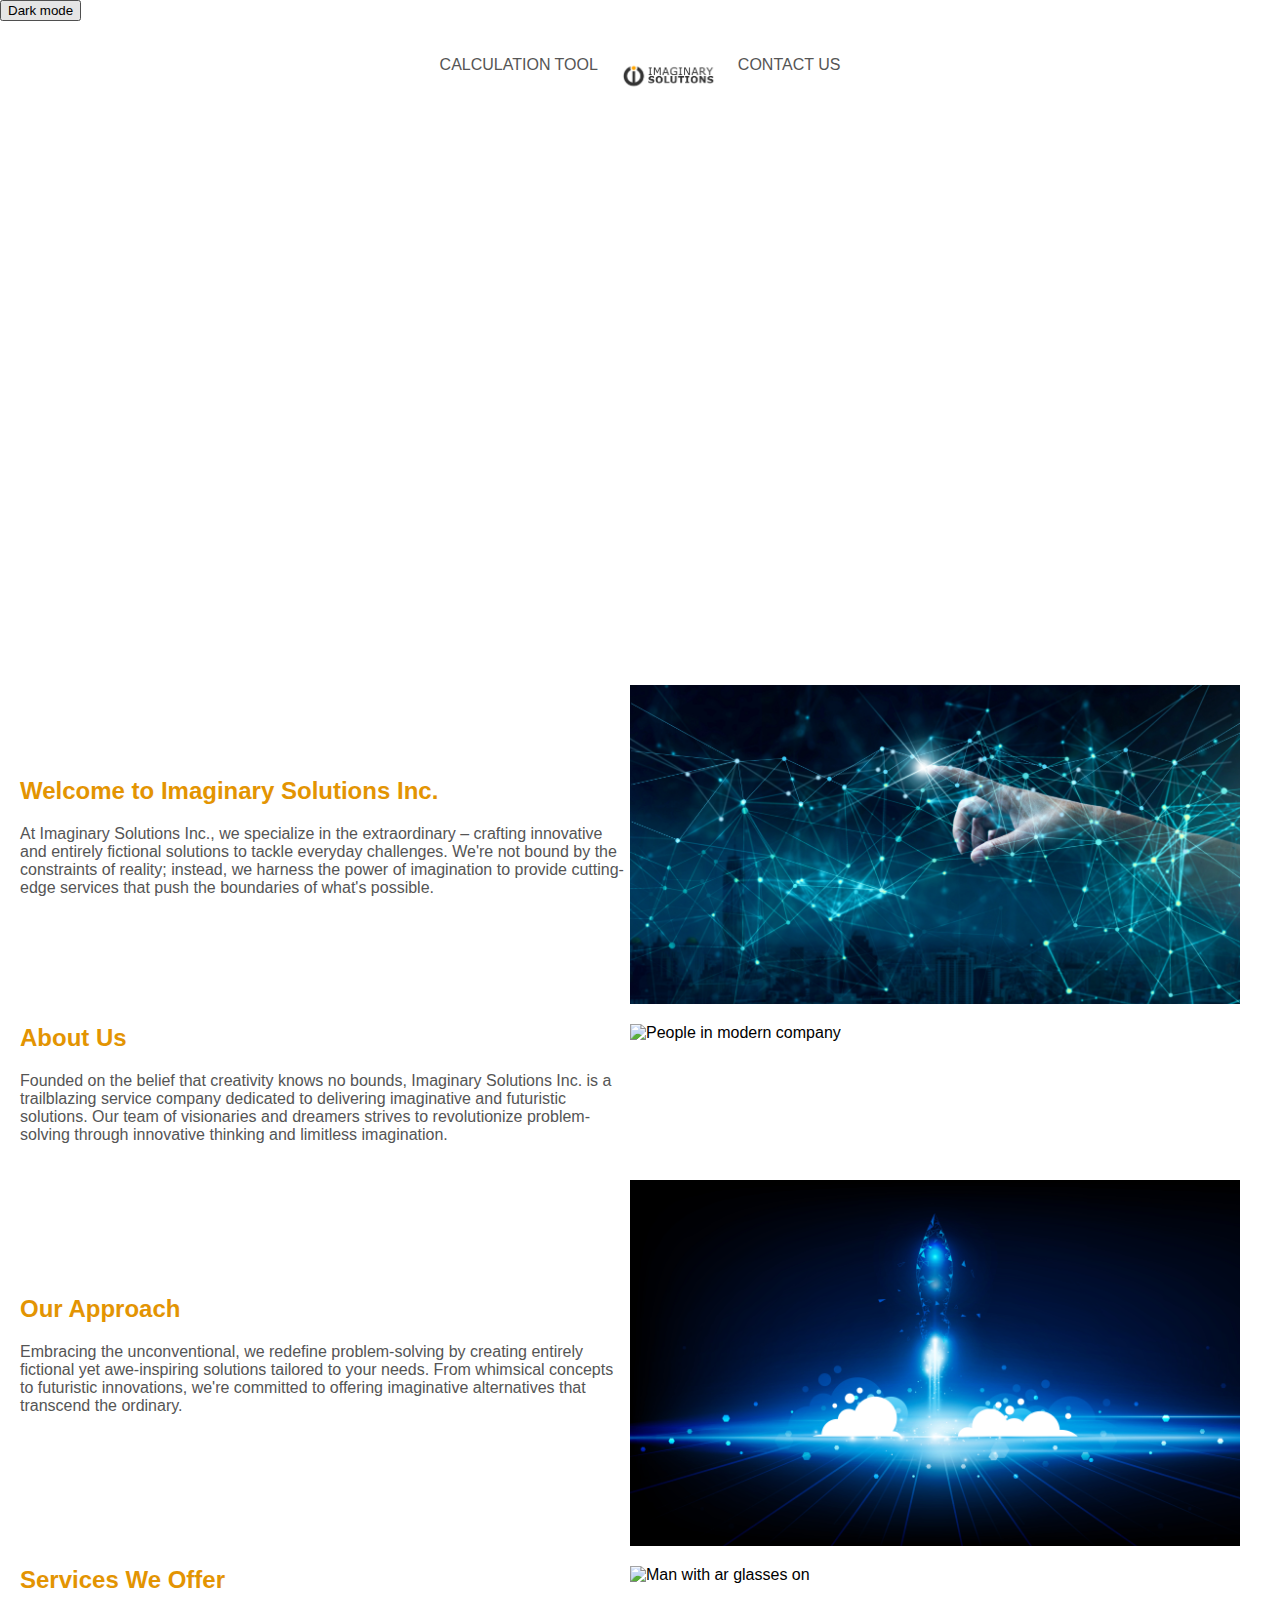
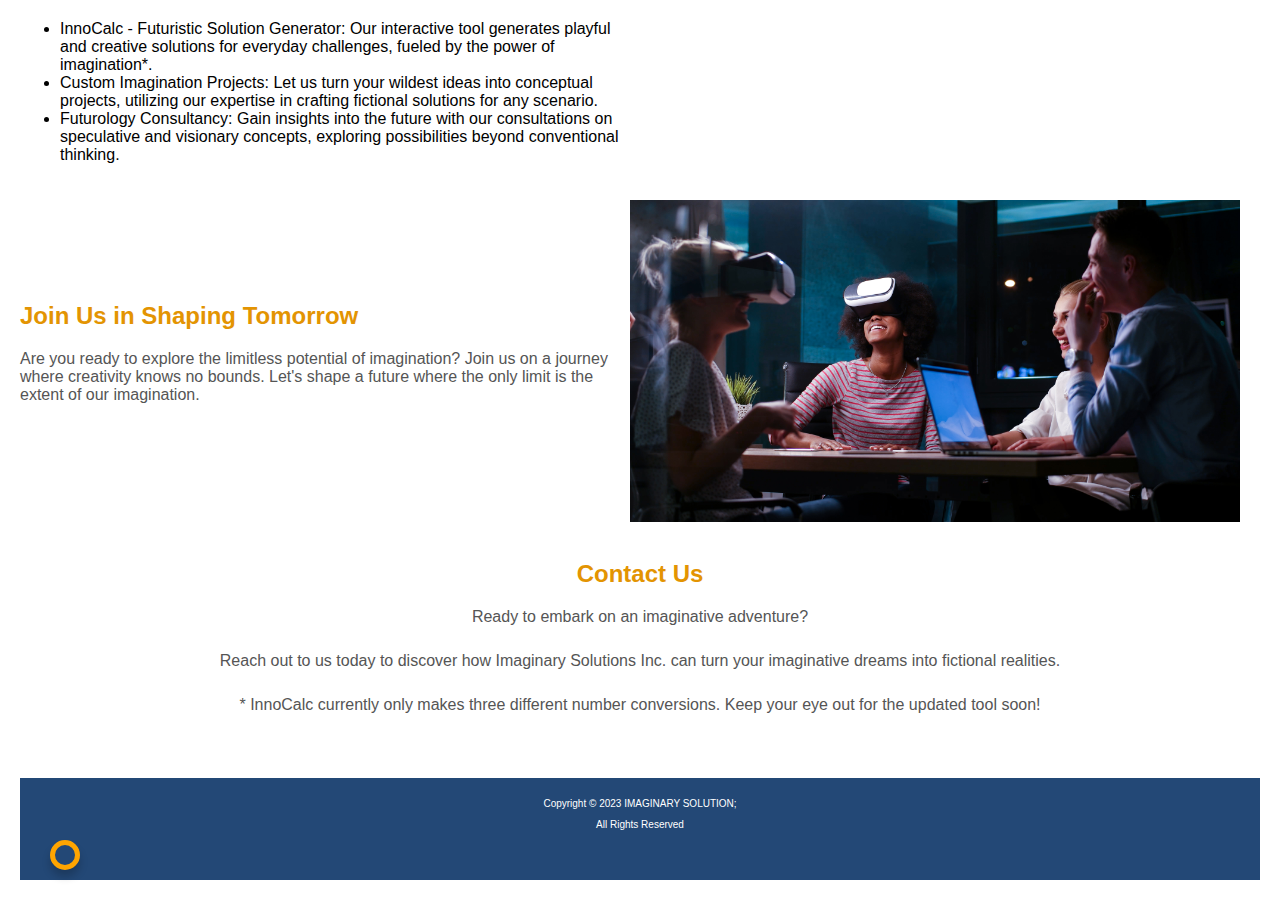
==== commit e475e863: "Darko Mode" ====
--- a/index.html
+++ b/index.html
@@ -7,6 +7,8 @@
     <title>Imaginary Solutions Inc by Magdalena</title>
     <link rel="stylesheet" href="./assets/styles/style.css"></head>
 <body>
+    <!-- Dark Mode -->
+    <button onclick="myFunction()">Dark mode</button>
     <div class="mobile-container">
         <!-- Top Navigation Menu -->
         <nav class="topnav">
@@ -32,6 +34,7 @@
         </ul>
       </nav>
     </div>
+    
          <!-- Hero Image -->
          <div class="hero-container">
             <div class="hero-image">
@@ -42,7 +45,7 @@
                 <p>Imaginary Solutions Inc.</p>
             </div>      
         </div>
-       
+
         <!-- Articles -->
         <div class="article-container grid-container">
             <div class="article article-one">
--- a/assets/styles/style.css
+++ b/assets/styles/style.css
@@ -448,7 +448,7 @@
     color: #234876;
 }
 
-/* Animation */
+/* Animation 1*/
 @keyframes roll {
     0%, 100% {
         transform: translateX(0);
@@ -468,6 +468,56 @@
     margin-left: 20px;
     box-shadow: 0 7px 8px rgba(0, 0, 0, 0.2);
 }
+/* Animation2 */
+.ball-bounce {
+    width: 50px;
+    height: 50px;
+    background-color: #3498db;
+    border: 10px solid orange;
+    border-radius: 50%;
+    animation: bounce 2s infinite;
+}
+
+@keyframes bounce {
+    0%, 20%, 50%, 80%, 100% {
+        transform: translateY(0);
+    }
+    40% {
+        transform: translateY(-100px);
+    }
+    60% {
+        transform: translateY(-50px);
+    }
+}
+/* aniamation 3 */
+
+.ball-container {
+    display: grid;
+    place-content: center;
+    margin: auto;
+    /* background: #e39402; */
+    height: 50px;
+  }
+  
+  .circle {
+    width: 20px;
+    height: 20px;
+    background: #234876;
+    border: 10px solid orange;
+    border-radius: 50%;
+    animation: pulse 1000ms infinite;
+  }
+  
+  @keyframes pulse {
+    0% {
+      transform: scale(1);
+    }
+    100% {
+      transform: scale(1.4);
+    }
+  }
+  
+  
 /* Modal */
 .modal-button {
     text-align: center;
@@ -567,4 +617,9 @@
     font-size: 18px;
     color:#234876;    
 }
+/* Darko Mode */
+.dark-mode {
+    background-color: black;
+    color: white;
+}
 }